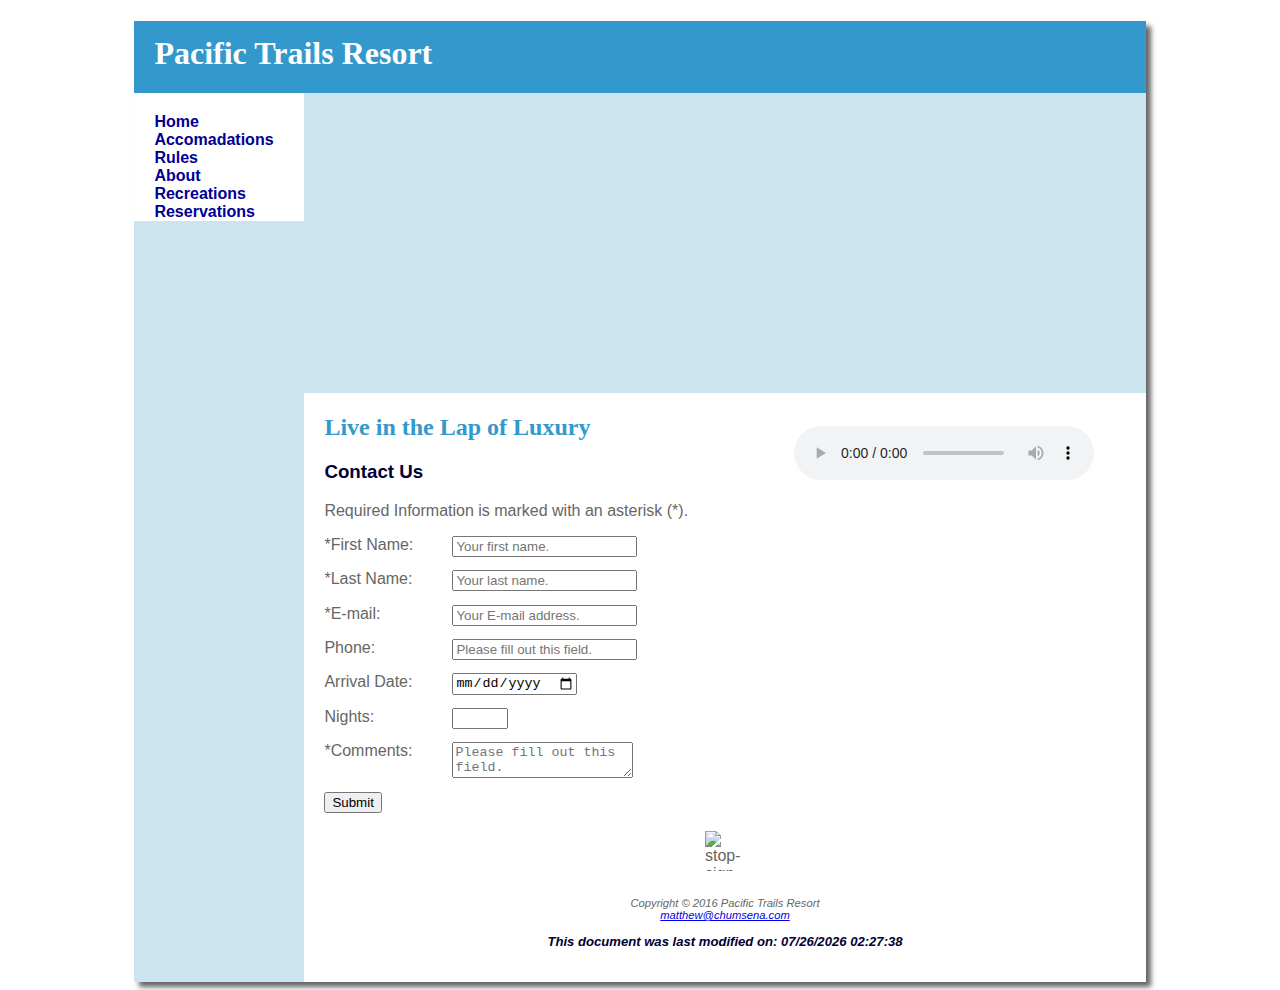
==== reservations.html @ 2f9ab7de "Add files via upload" ====
<!DOCTYPE html>
<html lang="en">
<head>
<title>Reservations</title>
<meta charset="UTF-8">
<meta name="viewport" content="width=device-width, initial-scale=1.0">
<!--[if lt IE 9]>
<script src="http://html5shim.googlecode.com/svn/trunk/html5.js">
</script>
<![endif]-->
<link href="pacific.css" type="text/css" rel="stylesheet">
         <link rel="icon" href="/images/canary-island-date.png">

</head>
<body>
<div id="wrapper">
<header>
<h1>Pacific Trails Resort</h1>
</header>
    <nav>
    <ul>
    <li><a href="index.html">Home</a></li> 
        <li><a href="accomadations.html">Accomadations</a></li>
        <li><a href="shop.html">Rules</a></li>
        <li><a href="about.html">About</a></li>
        <li><a href="activities.html">Recreations</a></li>
        <li><a href="reservations.html">Reservations</a></li> 
    </ul>
    </nav>
<div id="reservation"></div>
    <main>
            <audio controls="controls">
             <source src="music/Bummin%20on%20Tremelo.mp3">
        </audio>
        <h2>Live in the Lap of Luxury</h2>
    <h3>Contact Us</h3>
    <p>Required Information is marked with an asterisk (*).</p>
   <form method="post" action="http://webdevbasics.net/scripts/pacific.php.">
    <label for="FirstName">*First Name:</label>
    <input type="text" name="myFName" id="myFName" required="required" placeholder="Your first name.">
    <label for="Last Name">*Last Name:</label>
    <input type="text" name="myLName" id="myLName" required="required" placeholder="Your last name.">
    <label for="E-mail">*E-mail:</label>
    <input type="email" name="email" id="email" required="required" placeholder="Your E-mail address.">
    <label for="Phone">Phone:</label>
    <input type="tel" name="myPhone" id="myPhone" required="required" placeholder="Please fill out this field.">
    <label for="myDate">Arrival Date:</label>
    <input type="date" name="myDate" id="myDate">
    <label for="myChoice">Nights:</label>
    <input type="number" name="myChoice" id="myChoice" min="7" max="28">
    <label for="Comments">*Comments:</label>
    <textarea name="myComments" id="myComments" rows="2" cols="20"required="required" placeholder="Please fill out this field."></textarea>
    <input id="mySubmit" type="submit" value="Submit">
    </form>  
                  <img src="images/volleyball.jpg" alt="stop-sign" height="50" width="50">

    </main>
    <div id="sketch-holder">
         </div>
    <footer>
    Copyright &copy; 2016 Pacific Trails Resort
        <br>
        <a href="mailto:mchumsena6@gmail.com">matthew@chumsena.com</a>
           <h3>This document was last modified on:
        <script>document.write(document.lastModified);</script></h3>
    </footer>
    </div>
</body>
</html>
---- pacific.css ----
Body {
    background-color: #FFFFFF;
    color: #666666;
    font-family: Verdana, Arial, sans-serif;
    background-image: url(images/almond-background.jpg)
}

header {
    background-color: #3399CC;
    color: #FFFFFF;
    font-family: Georgia, serif;
}

h1 {
    line-height: 200%;
    background-repeat: no-repeat;
    background-position: right;
    padding-left: 20px;
    height: 72px;
    margin-bottom: 0;
}

nav {
    font-weight: bold;
    padding: 5px;
    float: left;
    width: 170px;
    padding-top: 20px;
    padding-right: 5px;
    padding-bottom: 0px;
    padding-left: 20px;
    background-color: #FFFFFF;
}

h2 {
    color: #3399CC;
    font-family: Georgia, serif
}

dt {
    color: #000033;
    font-weight: bold;
}

.resort {
    color: #000033;
    font-size: 1.2em;
}

footer {
    font-size: .70em;
    font-style: italic;
    text-align: center;
    padding: 20px;
    margin-left: 170px;
    background-color: #FFFFFF;

}

#wrapper {
    width: 80%;
    margin-left: auto;
    margin-right: auto;
    background-color: #cce4f0;
    min-width: 700px;
    max-width: 1024px;
    box-shadow: 5px 5px 5px
}

h3 {
    color: #000033;
}

main {
    padding-left: 20px;
    padding-right: 20px;
    display: block;
    background-color: #FFFFFF;
    margin-left: 170px;
    padding-top: 1px;
    padding-bottom: 1px;
}
#home {
    height: 300px;
    background-image: url(images/lifeguard-stand.jpg);
    background-size: 100% 100%;
    background-repeat: no-repeat;
    margin-left: 170px;
}
#reservation{
    height: 300px;
    background-image: url(images/RGIHKO_Beach_Bungalows2.jpg);
    background-size: 100% 100%;
    background-repeat: no-repeat;
    margin-left: 170px;
}

#bungalows {
    height: 300px;
    background-image: url(/images/beaches-sea-paradise-evening-ocean-lights-waters-beautiful-water-bungalow-resort.jpg);
    background-size: 100% 100%;
    background-repeat: no-repeat;
    margin-left: 170px;
}

#activities{
    height: 300px;
    background-image: url(/images/merlin-fishing.jpg);
    background-size: 100% 100%;
    background-repeat: no-repeat;
    margin-left: 170px;
}
#about{
    height: 300px;
    background-image: url(images/hotel-has-its-own-beach.jpg);
    background-size: 100% 100%;
    background-repeat: no-repeat;
    margin-left: 170px;
}
#shop{
    height: 300px;
    background-image: url(images/beach-shop.jpg);
    background-size: 100% 100%;
    background-repeat: no-repeat;
    margin-left: 170px;
}
img {
    display:block; margin: 0 auto; padding: 5px;
}

nav a {
    text-decoration: none;
}

* {
    box-sizing: border-box;
}

nav a:link {
    color: #000095;
}

nav a:visited {
    color: #344873;
}

nav a:hover {
    color: #FFFFFF;
}

nav ul {
    list-style-type: none;
    margin: 0;
    padding-left: 0px;
}

header,
nav,
main,
footer {
    display: block;
}

#mobile {
    display: none;
}

#desktop {
    display: inline;
}

@media only screen and (max-width: 1024px) {
    body {
        margin: 0;
        padding: 0;
        background-image: none;}
    #wrapper {
        width: auto;
        min-width: 0;
        margin: 0;
        box-shadow: none;    }
    
    h1 {margin: 0;}
    nav {float: none; width: auto; padding: 0.5em;}
    nav li {display: inline-block;}
    nav a {padding: 1.0em;}
    main {padding: 1.0em; margin-left: 0; font-size: 90%;}
    footer {margin: 0;}
    #homehero, #yurthero, #trailhero {margin-left: 0;}
}

@media only all and (max-width: 768px) {
    h1 {height: 100%; font-size: 1.5em; padding-left: 0.3em;}
    nav {padding: 0;}
    nav a {display: block; padding: 0.2em; font-size: 1.3em; border-bottom: 1px; border-bottom-color: #330000;}
    nav ul {margin: 0; padding: 0;}
    nav li {display: block; margin: 0; padding: 0;}
    main {padding-top: 0.1em; padding-right: 0.6em; padding-bottom: 0.1em; padding-left: 0.4em;}
    #homehero, #yurthero, #trailhero {display: none;}
    footer {padding: 0;}
    #mobile { display: inline; }
    #desktop { display: none; }
    
}

table{
    margin: auto; border: 1px solid #3399cc; width: 90%; border-collapse: collapse;
}
td, th {
    padding: 5px; border: 1px solid #3399cc;
}
td {
    text-align: center;
}
.text {
    text-align: left;
}
tr:nth-of-type(even) { background-color: #F5FAFC; }
label {
    float: left; display: block; width: 8em; padding-right: 1em;
}
input, textarea{
    display: block; margin-bottom: 1em;
}
#mysubmit{
    margin-right: 10em;
}
video, embeded, audio,article {
    float: right; margin: 2em;
}
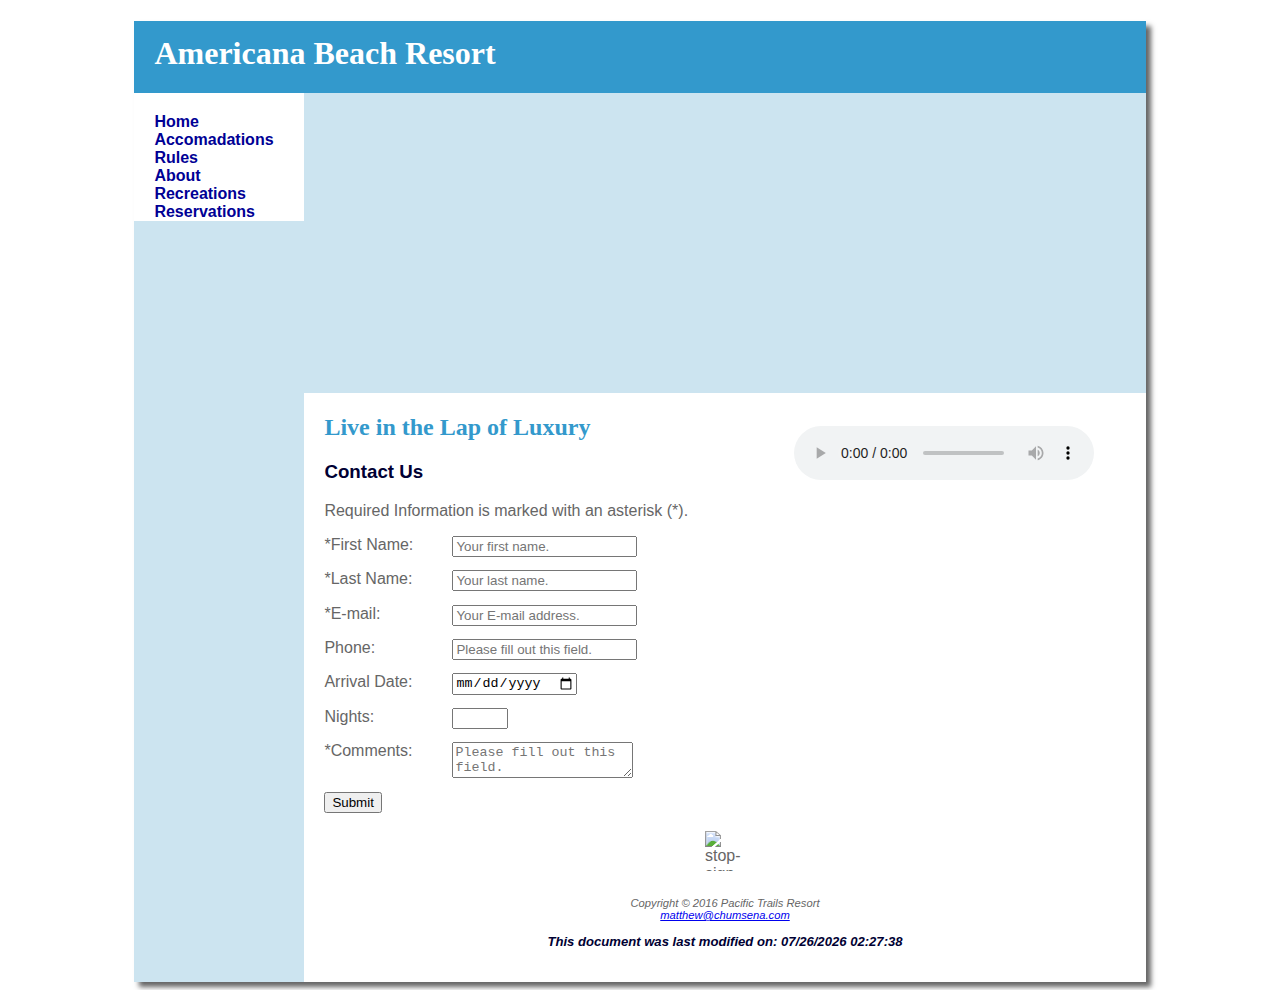
==== commit d03dc9fe: "Add files via upload" ====
--- a/reservations.html
+++ b/reservations.html
@@ -15,7 +15,7 @@
 <body>
 <div id="wrapper">
 <header>
-<h1>Pacific Trails Resort</h1>
+<h1>Americana Beach Resort</h1>
 </header>
     <nav>
     <ul>
@@ -38,7 +38,7 @@
    <form method="post" action="http://webdevbasics.net/scripts/pacific.php.">
     <label for="FirstName">*First Name:</label>
     <input type="text" name="myFName" id="myFName" required="required" placeholder="Your first name.">
-    <label for="Last Name">*Last Name:</label>
+    <label for="LastName">*Last Name:</label>
     <input type="text" name="myLName" id="myLName" required="required" placeholder="Your last name.">
     <label for="E-mail">*E-mail:</label>
     <input type="email" name="email" id="email" required="required" placeholder="Your E-mail address.">
